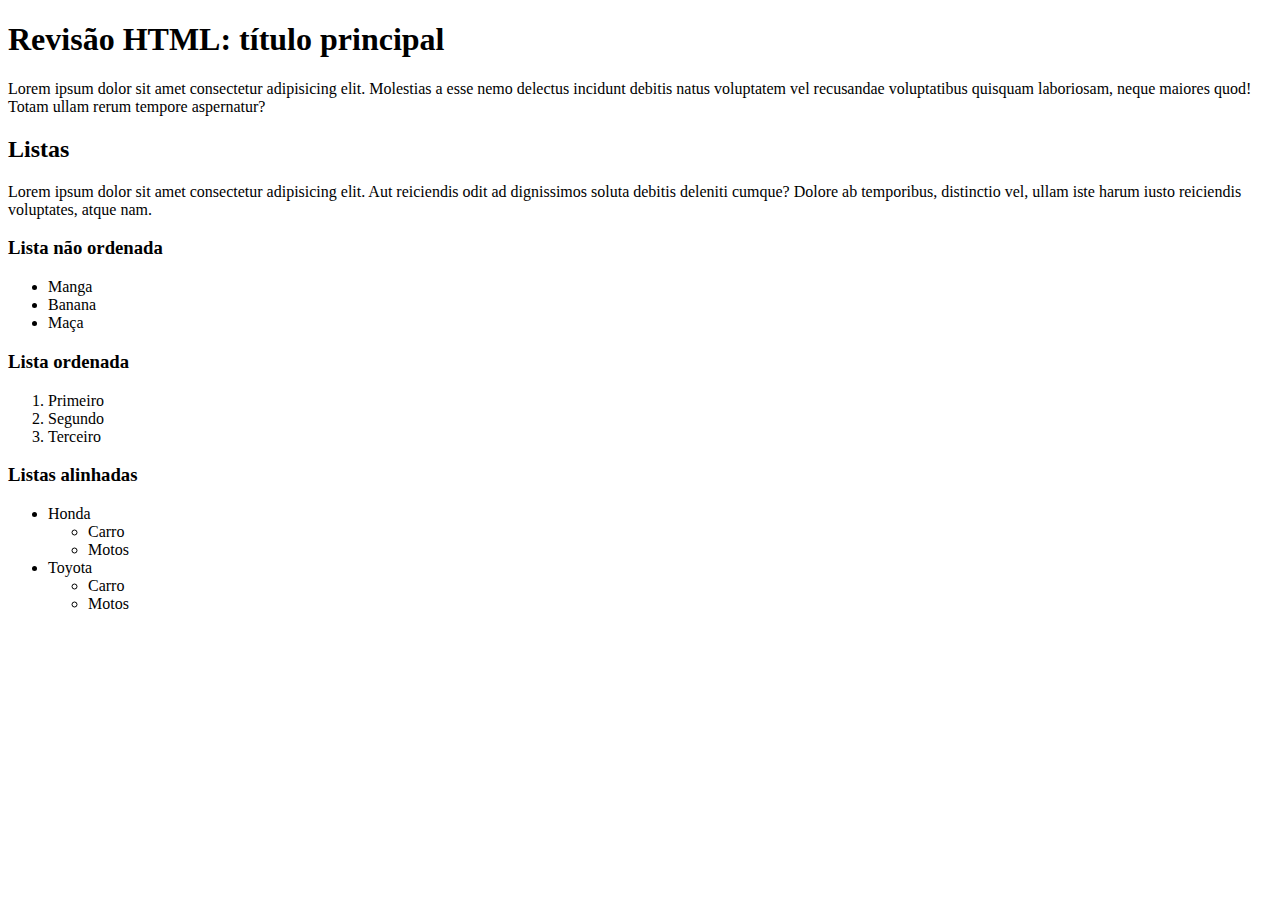
==== index.html @ fa07db82 "criação de listas em index.html" ====
<!DOCTYPE html>
<html lang="pt-br">
<head>
    <meta charset="UTF-8">
    <meta http-equiv="X-UA-Compatible" content="IE=edge">
    <meta name="viewport" content="width=device-width, initial-scale=1.0">
    <title>Revisão</title>
</head>
<body>
    <h1>Revisão HTML: título principal</h1>
    <p>Lorem ipsum dolor sit amet consectetur adipisicing elit. Molestias a esse nemo delectus incidunt debitis natus voluptatem vel recusandae voluptatibus quisquam laboriosam, neque maiores quod! Totam ullam rerum tempore aspernatur?</p>

    <h2>Listas</h2>
    <p>Lorem ipsum dolor sit amet consectetur adipisicing elit. Aut reiciendis odit ad dignissimos soluta debitis deleniti cumque? Dolore ab temporibus, distinctio vel, ullam iste harum iusto reiciendis voluptates, atque nam.</p>

    <h3>Lista não ordenada</h3>
    <ul>
        <li>Manga</li>
        <li>Banana</li>
        <li>Maça</li>
     </ul>

    <h3>Lista ordenada</h3>
    
    <ol>
        <li>Primeiro</li>
        <li>Segundo</li>
        <li>Terceiro</li>
    </ol>

    <h3>Listas alinhadas</h3>
    <ul>
        <li>Honda</li>
        <ul><li>Carro</li></ul>
        <ul><li>Motos</li></ul>
        <li>Toyota</li>
        <ul><li>Carro</li></ul>
        <ul><li>Motos</li></ul>
    </ul>

    </body>
</html>
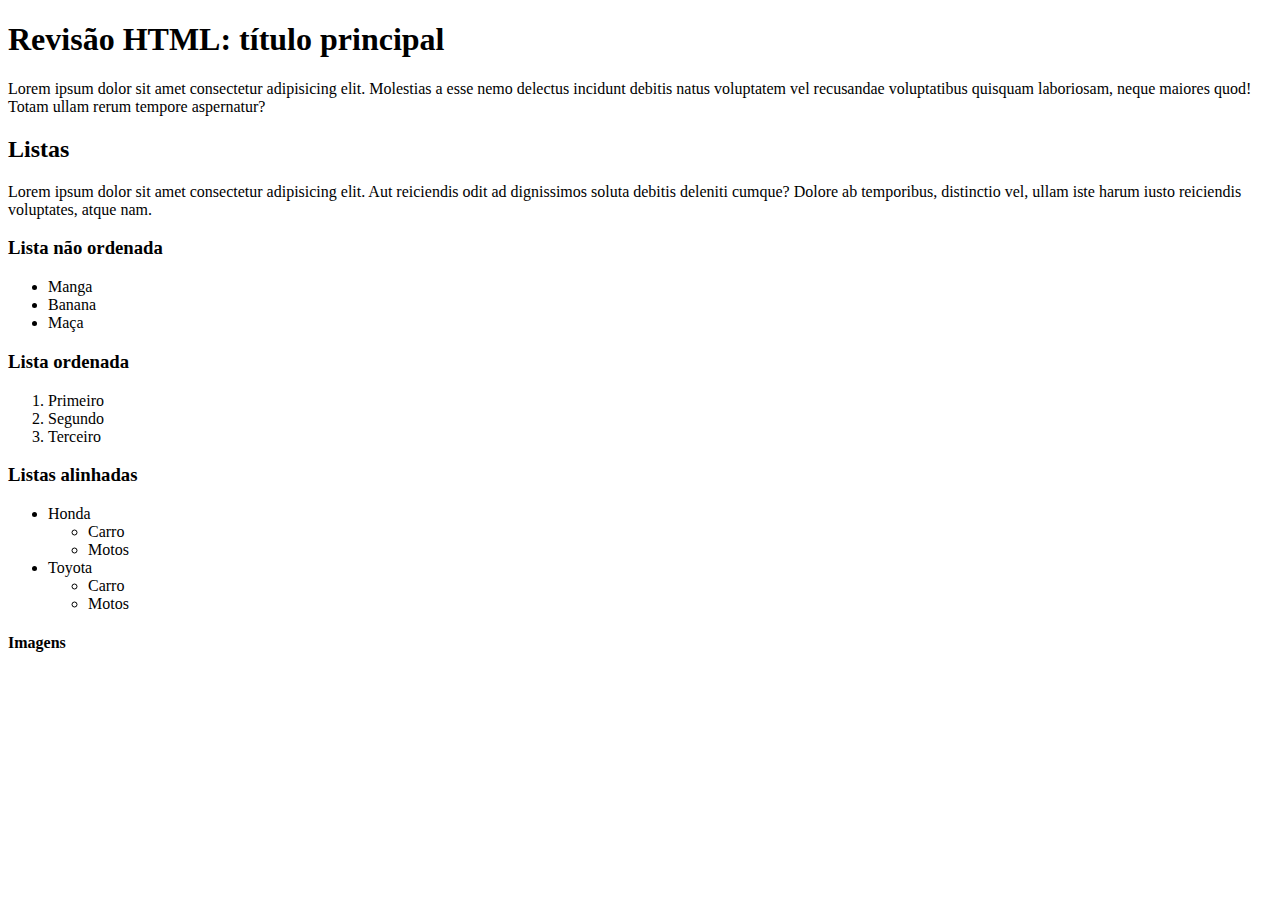
==== commit 8b1af5fe: "criada pasta img" ====
--- a/index.html
+++ b/index.html
@@ -27,16 +27,21 @@
         <li>Segundo</li>
         <li>Terceiro</li>
     </ol>
-
+    <!--Lista alinhada da forma correta-->
     <h3>Listas alinhadas</h3>
     <ul>
         <li>Honda</li>
         <ul><li>Carro</li></ul>
         <ul><li>Motos</li></ul>
         <li>Toyota</li>
-        <ul><li>Carro</li></ul>
-        <ul><li>Motos</li></ul>
+        <ul>
+             <li>Carro</li>
+            <li>Motos</li>
+        </ul>
     </ul>
+
+    <h4>Imagens</h4>
+    
 
     </body>
 </html>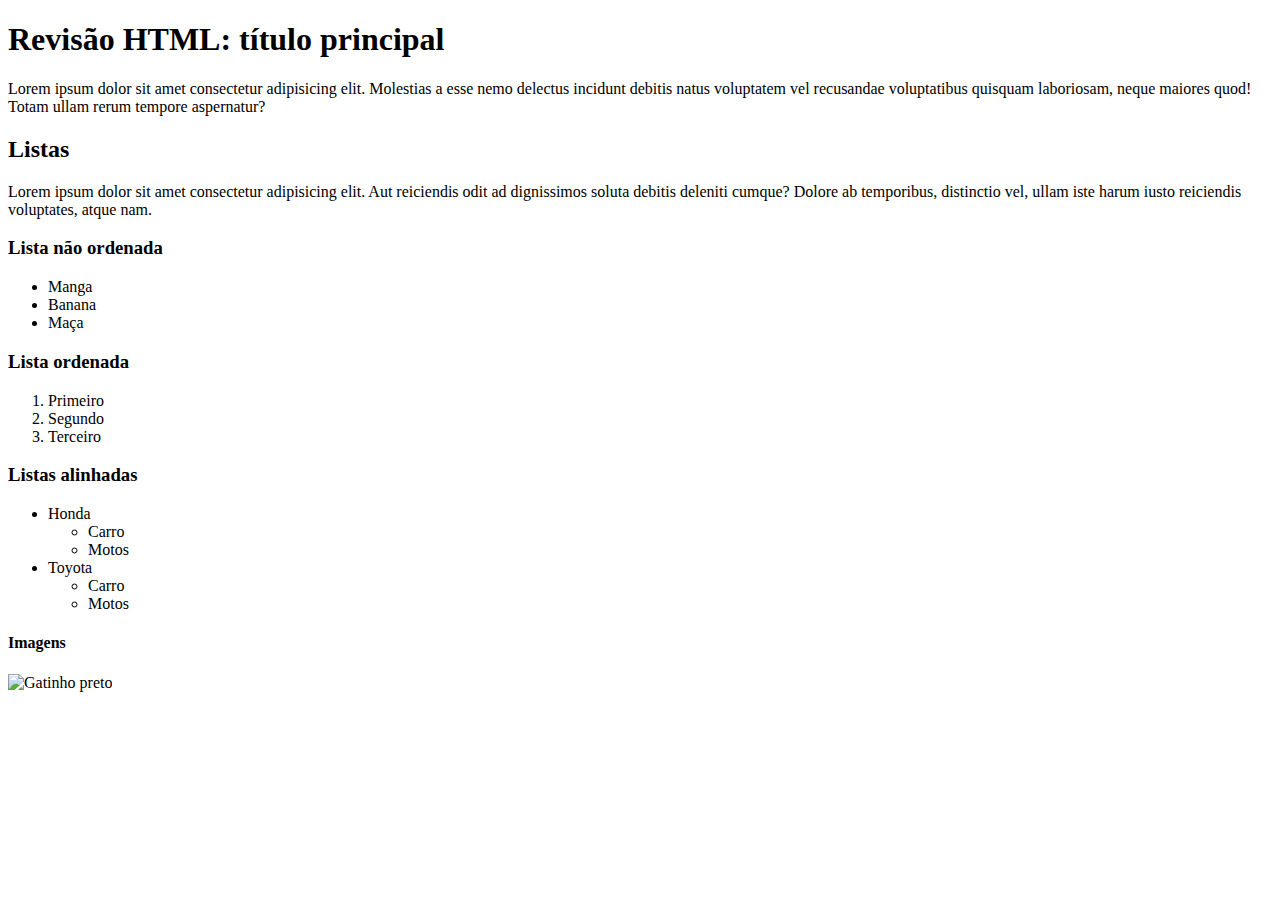
==== commit 5060a670: "adicionada imagem gatinho" ====
--- a/index.html
+++ b/index.html
@@ -41,7 +41,7 @@
     </ul>
 
     <h4>Imagens</h4>
-    
+        <img src="img/gatinho.png"  alt="Gatinho preto">
 
     </body>
 </html>